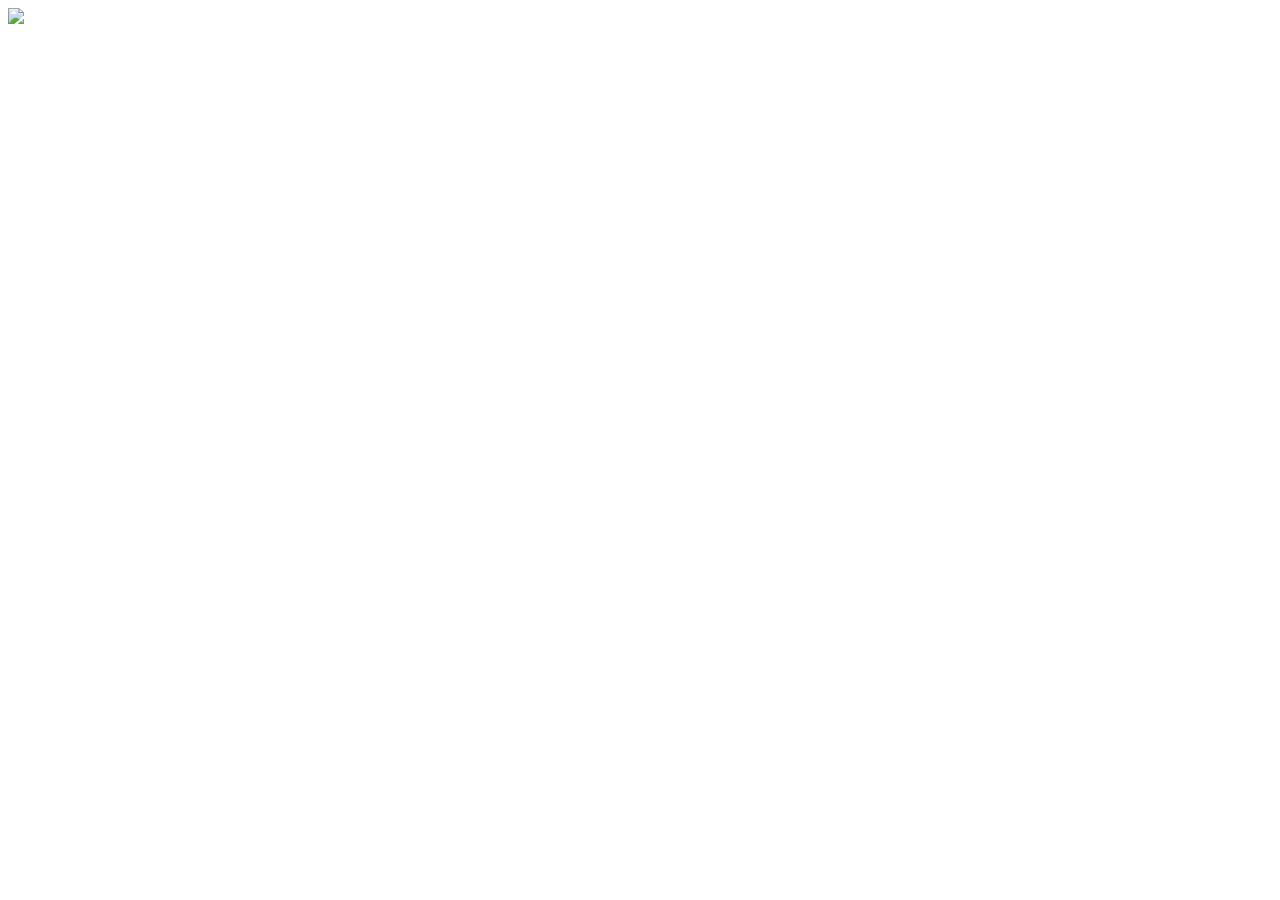
==== imagetest_sophia.html @ 3a80b18e "Add files via upload" ====
<!DOCTYPE html>
<html lang="en">
<head>
  <meta charset="UTF-8">
  <title>My HTML Document</title>
  <meta name="viewport" content="width=device-width,initial-scale=1">
  <link rel="stylesheet" href="css/style.css"/> 
</head>
<body>
    <img src="https://static.wikia.nocookie.net/gotham-inc/images/6/6d/Haly%27s_Circus.png/revision/latest?cb=20150531004856">
</body>
</html>
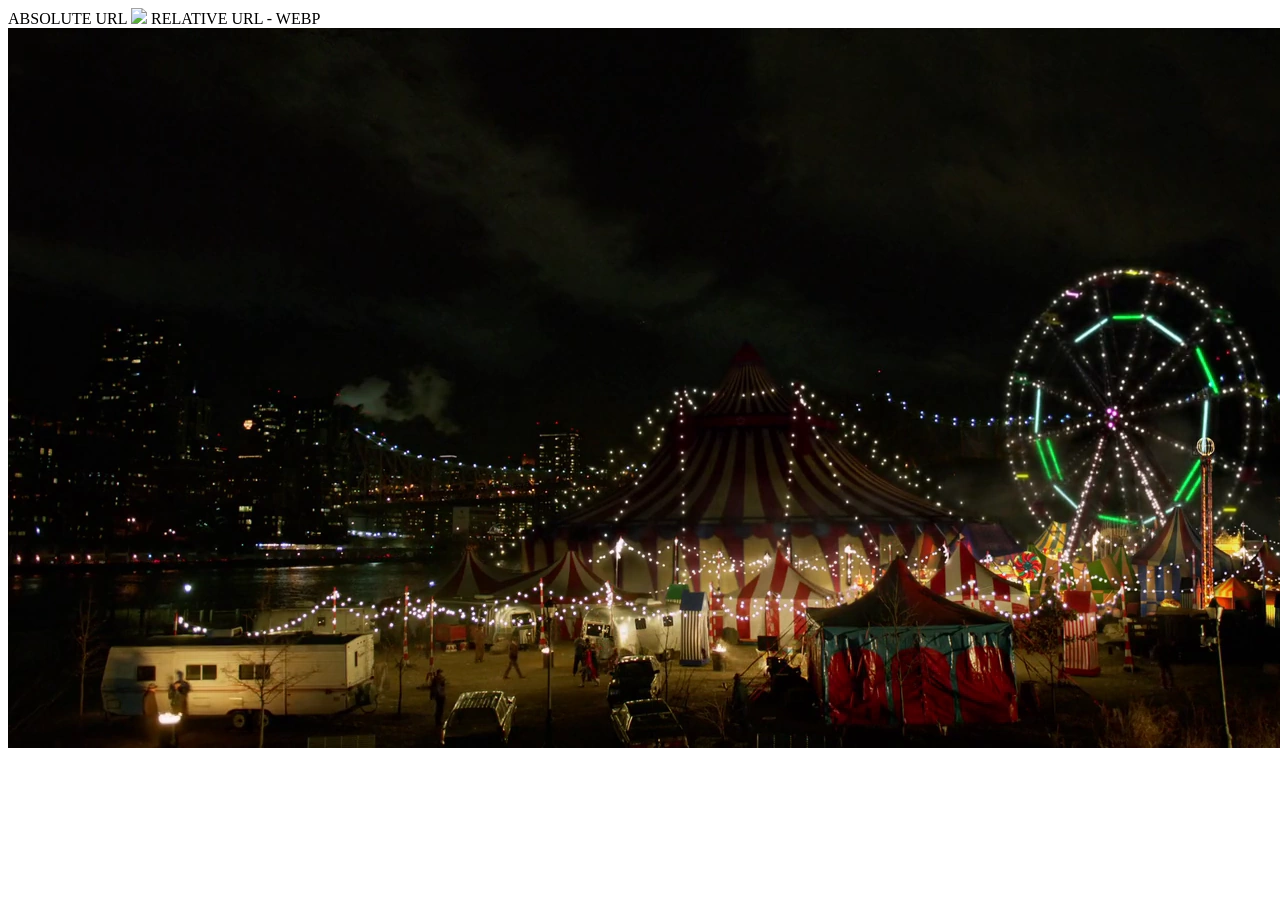
==== commit a19a3770: "Add files via upload" ====
--- a/imagetest_sophia.html
+++ b/imagetest_sophia.html
@@ -7,7 +7,11 @@
   <link rel="stylesheet" href="css/style.css"/> 
 </head>
 <body>
+    ABSOLUTE URL
     <img src="https://static.wikia.nocookie.net/gotham-inc/images/6/6d/Haly%27s_Circus.png/revision/latest?cb=20150531004856">
+
+    RELATIVE URL - WEBP
+    <img src="circus.webp">
 </body>
 </html>
 
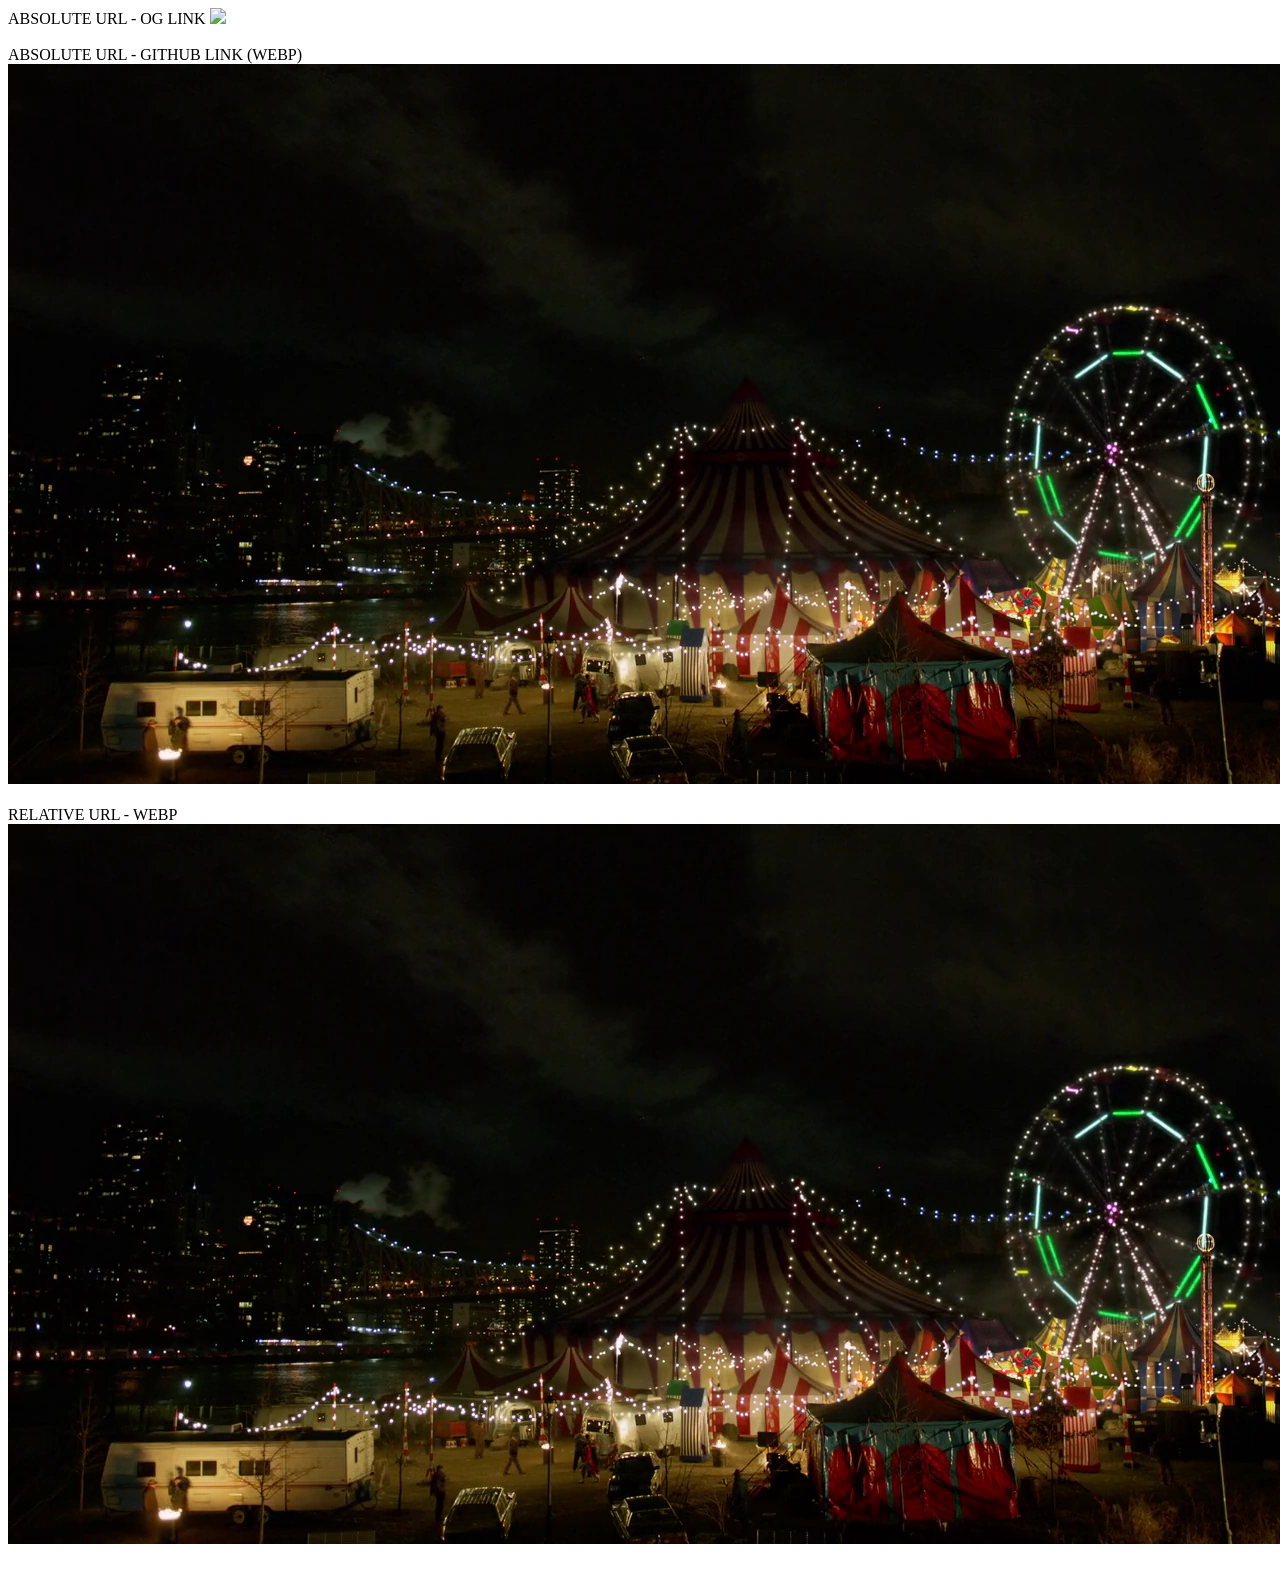
==== commit ad50b73c: "Add files via upload" ====
--- a/imagetest_sophia.html
+++ b/imagetest_sophia.html
@@ -7,11 +7,16 @@
   <link rel="stylesheet" href="css/style.css"/> 
 </head>
 <body>
-    ABSOLUTE URL
+    ABSOLUTE URL - OG LINK
     <img src="https://static.wikia.nocookie.net/gotham-inc/images/6/6d/Haly%27s_Circus.png/revision/latest?cb=20150531004856">
-
+    <br><br>
+    ABSOLUTE URL - GITHUB LINK (WEBP)
+    <img src="https://teachtheweb.github.io/24flnetart/circus.webp">
+    <br><br>
     RELATIVE URL - WEBP
     <img src="circus.webp">
+    <br><br>
+
 </body>
 </html>
 
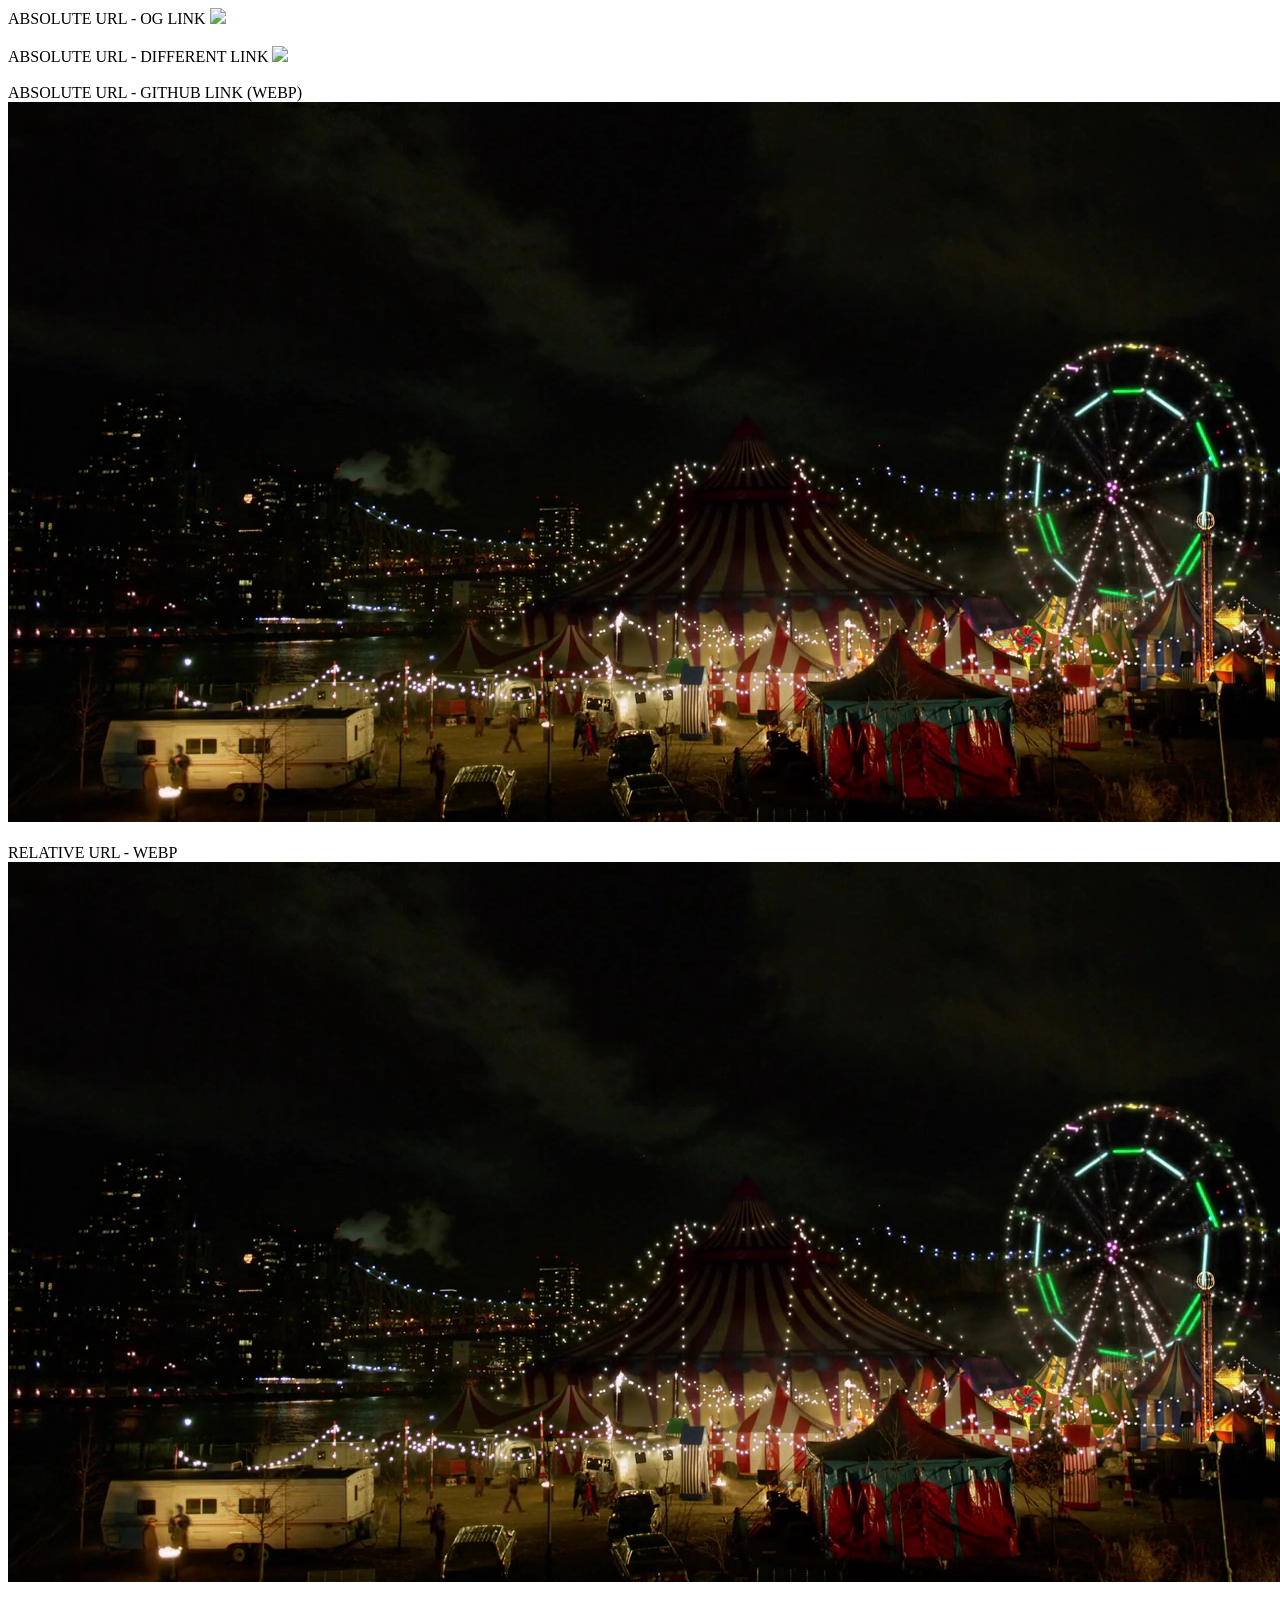
==== commit 3026057f: "Add files via upload" ====
--- a/imagetest_sophia.html
+++ b/imagetest_sophia.html
@@ -9,6 +9,9 @@
 <body>
     ABSOLUTE URL - OG LINK
     <img src="https://static.wikia.nocookie.net/gotham-inc/images/6/6d/Haly%27s_Circus.png/revision/latest?cb=20150531004856">
+    <br><br>
+    ABSOLUTE URL - DIFFERENT LINK
+    <img src="https://static.wikia.nocookie.net/gotham-inc/images/6/6d/Haly%27s_Circus.png/revision/latest/scale-to-width-down/1000?cb=20150531004856">
     <br><br>
     ABSOLUTE URL - GITHUB LINK (WEBP)
     <img src="https://teachtheweb.github.io/24flnetart/circus.webp">
